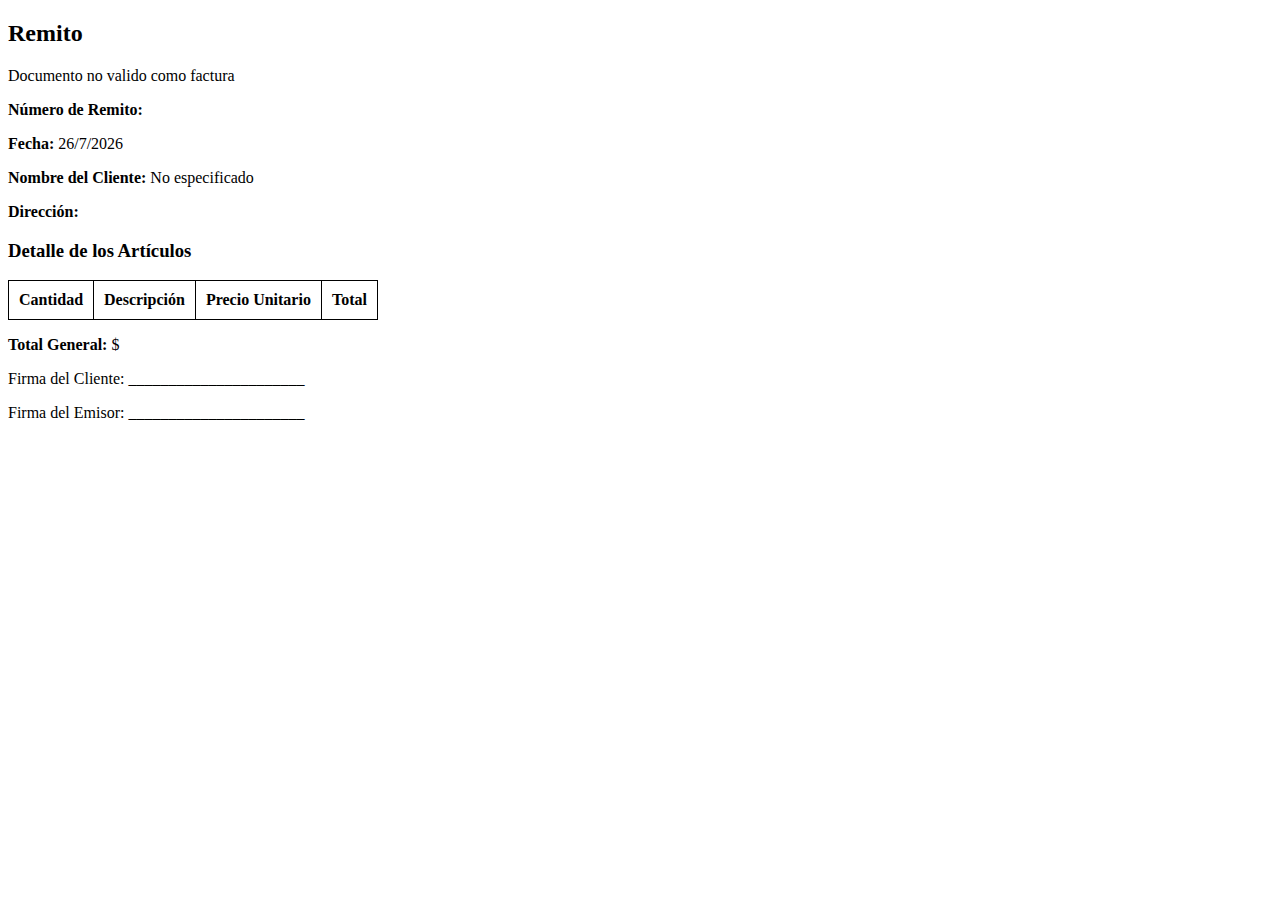
==== remito.html @ 42a1d2db "remito clean up" ====
<!DOCTYPE html>
<html>
  <head>
    <title>Remito</title>
    <style>
      /* Aquí puedes añadir estilos para hacerlo más presentable */
      table,
      th,
      td {
        border: 1px solid black;
        border-collapse: collapse;
      }
      th,
      td {
        padding: 10px;
      }
      th {
        text-align: left;
      }
    </style>
  </head>
  <body>
    <h2>Remito</h2>
    <p>Documento no valido como factura</p>
    <p><strong>Número de Remito:</strong></p>
    <p><strong>Fecha:</strong> <span id="fecha"></span></p>
    <p><strong>Nombre del Cliente:</strong> <span id="cliente"></span></p>
    <p><strong>Dirección:</strong> <span id="direccion_cliente"></span></p>

    <h3>Detalle de los Artículos</h3>
    <table>
      <thead>
        <tr>
          <th>Cantidad</th>
          <th>Descripción</th>
          <th>Precio Unitario</th>
          <th>Total</th>
        </tr>
      </thead>
      <tbody id="productos-tabla">
        <!-- Las filas de productos se insertarán aquí -->
      </tbody>
    </table>

    <p><strong>Total General:</strong> $ <span id="total_general"></span></p>

    <p>Firma del Cliente: ______________________</p>
    <p>Firma del Emisor: ______________________</p>
  </body>

  <script>
    const SHEET_ID = "1iIH5JafHEYD3NusdedZcgGVby21wViVBAk_OyApeFX0";
    const BASE = `https://docs.google.com/spreadsheets/d/${SHEET_ID}/gviz/tq?`;

    const SHEET_NAME = "Remitos";

    let query = encodeURIComponent("SELECT *");
    const URL = BASE + `sheet=${SHEET_NAME}&headers=1&tq=${query}`;

    const PRODUCTOS = {
      b1: {
        nombre: "B1",
        precio: 15200,
      },
      b2: {
        nombre: "B2",
        precio: 14400,
      },
      b3: {
        nombre: "B3",
        precio: 13800,
      },
      c1: {
        nombre: "C1",
        precio: 14800,
      },
      c2: {
        nombre: "C2",
        precio: 24000,
      },
    };

    document.addEventListener("DOMContentLoaded", function () {
      // Esta función analiza los parámetros de la URL
      function getQueryParam(param) {
        var queryString = window.location.search.substring(1);
        var params = queryString.split("&");
        for (var i = 0; i < params.length; i++) {
          var pair = params[i].split("=");
          if (pair[0] == param) {
            return decodeURIComponent(pair[1]);
          }
        }
        return null;
      }
      const CLIENTE = getQueryParam("cliente");

      // Llenar los datos en el HTML
      document.getElementById("cliente").innerText =
        CLIENTE || "No especificado";
      // Repite este paso para cada elemento que necesites llenar
      const today_date = new Date();
      let formatted_date = today_date.toLocaleDateString("es-ES"); // 'es-ES' para formato español, puedes ajustarlo según tu localidad
      document.getElementById("fecha").innerText = formatted_date;

      const data = [];
      const colz = [];
      let USER_DATA = {};
      fetch(URL)
        .then((res) => res.text())
        .then((text) => {
          const jsData = JSON.parse(text.substr(47).slice(0, -2));

          jsData.table.cols.forEach((heading) => {
            if (heading.label) {
              const propName = heading.label.toLowerCase();
              // console.log(propName`)
              colz.push(propName);
            }
          });
          jsData["table"]["rows"].forEach((main) => {
            const row = {};
            main.c.forEach((cell, i) => {
              row[colz[i]] = cell ? cell.v : null;
            });
            data.push(row);
          });
          console.table(data);

          data.forEach((userdata) => {
            // console.log(userdata["cliente"]);
            if (
              userdata["cliente"].toUpperCase() ==
              CLIENTE.toUpperCase()
            ) {
              USER_DATA = userdata;
            }
          });

          // USER DATA?
          console.log("userdata", USER_DATA);
          document.getElementById("direccion_cliente").innerText =
            USER_DATA["direccion"] || "No especificado";
          const mappedProductData = {};
          Object.keys(PRODUCTOS).forEach((key) => {
            if (USER_DATA[key] && USER_DATA[key] > 0) {
              mappedProductData[key] = {
                cantidad: USER_DATA[key],
                nombre: PRODUCTOS[key]["nombre"],
                precio: PRODUCTOS[key]["precio"],
                total: USER_DATA[key] * PRODUCTOS[key]["precio"],
              };
            }
          });

          console.log("mappedProductData", mappedProductData);
          var tabla = document.getElementById("productos-tabla");
          let total = 0;
          for (var key in mappedProductData) {
            if (mappedProductData.hasOwnProperty(key)) {
              var producto = mappedProductData[key];
              var fila = tabla.insertRow();

              var celdaCantidad = fila.insertCell(0);
              var celdaNombre = fila.insertCell(1);
              var celdaPrecio = fila.insertCell(2);
              var celdaTotal = fila.insertCell(3);

              celdaCantidad.innerText = producto.cantidad;
              celdaNombre.innerText = producto.nombre;
              celdaPrecio.innerText = producto.precio.toLocaleString();
              celdaTotal.innerText = (
                producto.cantidad * producto.precio
              ).toLocaleString();
              total += producto.cantidad * producto.precio;
            }
          }

          if (USER_DATA["debe"] && USER_DATA["debe"] > 0) {
            var fila = tabla.insertRow();

            var celdaCantidad = fila.insertCell(0);
            var celdaNombre = fila.insertCell(1);
            var celdaPrecio = fila.insertCell(2);
            var celdaTotal = fila.insertCell(3);

            celdaCantidad.innerText = 1;
            celdaNombre.innerText = "Debe";
            celdaPrecio.innerText = USER_DATA["debe"].toLocaleString();
            celdaTotal.innerText = USER_DATA["debe"].toLocaleString();
            total += USER_DATA["debe"];
          }

          document.getElementById("total_general").innerText =
            total.toLocaleString();
        });
    });
  </script>
</html>
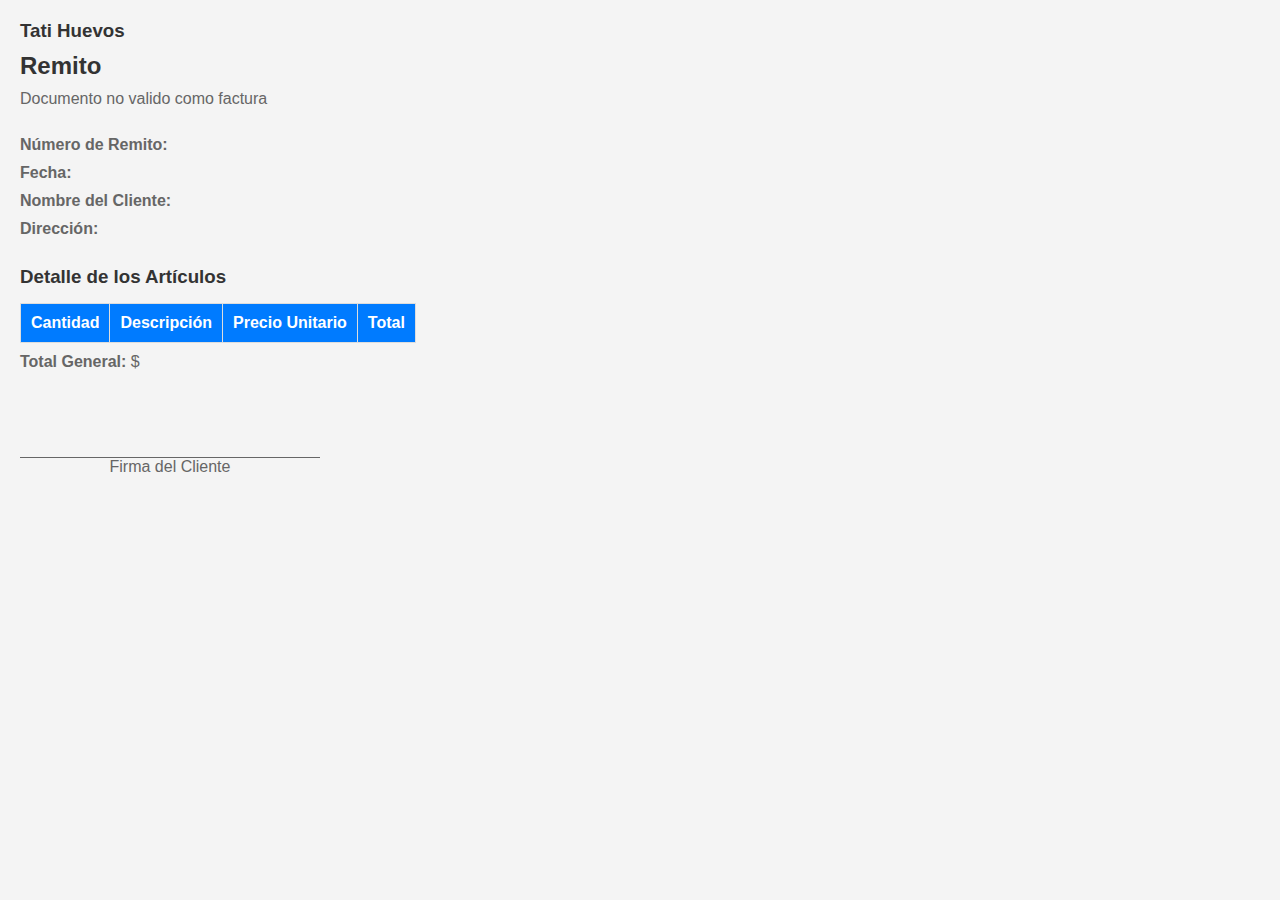
==== commit 7e25a8b6: "remitos detalles" ====
--- a/remito.html
+++ b/remito.html
@@ -2,31 +2,18 @@
 <html>
   <head>
     <title>Remito</title>
-    <style>
-      /* Aquí puedes añadir estilos para hacerlo más presentable */
-      table,
-      th,
-      td {
-        border: 1px solid black;
-        border-collapse: collapse;
-      }
-      th,
-      td {
-        padding: 10px;
-      }
-      th {
-        text-align: left;
-      }
-    </style>
+    <link rel="stylesheet" href="./remito.css" />
   </head>
   <body>
+    <h3>Tati Huevos</h3>
     <h2>Remito</h2>
     <p>Documento no valido como factura</p>
+    <br />
     <p><strong>Número de Remito:</strong></p>
     <p><strong>Fecha:</strong> <span id="fecha"></span></p>
     <p><strong>Nombre del Cliente:</strong> <span id="cliente"></span></p>
     <p><strong>Dirección:</strong> <span id="direccion_cliente"></span></p>
-
+    <br />
     <h3>Detalle de los Artículos</h3>
     <table>
       <thead>
@@ -43,9 +30,12 @@
     </table>
 
     <p><strong>Total General:</strong> $ <span id="total_general"></span></p>
+    <br />
+    <br />
 
-    <p>Firma del Cliente: ______________________</p>
-    <p>Firma del Emisor: ______________________</p>
+    <div class="firma">
+      <p>Firma del Cliente</p>
+    </div>
   </body>
 
   <script>
@@ -81,6 +71,17 @@
     };
 
     document.addEventListener("DOMContentLoaded", function () {
+      Object.defineProperty(String.prototype, "capitalize", {
+        value: function () {
+          return this.split(" ")
+            .map((word) => word.charAt(0).toUpperCase() + word.slice(1))
+            .join(" ");
+        },
+        enumerable: false,
+      });
+
+      
+
       // Esta función analiza los parámetros de la URL
       function getQueryParam(param) {
         var queryString = window.location.search.substring(1);
@@ -97,7 +98,7 @@
 
       // Llenar los datos en el HTML
       document.getElementById("cliente").innerText =
-        CLIENTE || "No especificado";
+        CLIENTE.capitalize() || "No especificado";
       // Repite este paso para cada elemento que necesites llenar
       const today_date = new Date();
       let formatted_date = today_date.toLocaleDateString("es-ES"); // 'es-ES' para formato español, puedes ajustarlo según tu localidad
@@ -129,10 +130,7 @@
 
           data.forEach((userdata) => {
             // console.log(userdata["cliente"]);
-            if (
-              userdata["cliente"].toUpperCase() ==
-              CLIENTE.toUpperCase()
-            ) {
+            if (userdata["cliente"].toUpperCase() == CLIENTE.toUpperCase()) {
               USER_DATA = userdata;
             }
           });
@@ -140,7 +138,7 @@
           // USER DATA?
           console.log("userdata", USER_DATA);
           document.getElementById("direccion_cliente").innerText =
-            USER_DATA["direccion"] || "No especificado";
+            USER_DATA["direccion"].capitalize() || "No especificado";
           const mappedProductData = {};
           Object.keys(PRODUCTOS).forEach((key) => {
             if (USER_DATA[key] && USER_DATA[key] > 0) {
--- a/remito.css
+++ b/remito.css
@@ -0,0 +1,52 @@
+ /* Reset básico */
+ body, h2, h3, p {
+    margin: 0;
+    padding: 0;
+    font-family: Arial, sans-serif;
+  }
+
+  body {
+    padding: 20px;
+    background-color: #f4f4f4;
+  }
+
+  h2, h3 {
+    color: #333;
+    padding-bottom: 10px;
+  }
+
+  p {
+    color: #666;
+    margin-bottom: 10px;
+  }
+
+  /* Estilos para la tabla */
+  table {
+    /* width: 100%; */
+    border-collapse: collapse;
+    margin-top: 5px;
+    margin-bottom: 10px;
+  }
+
+  th, td {
+    padding: 10px;
+    border: 1px solid #ddd;
+    text-align: left;
+  }
+
+  th {
+    background-color: #007bff;
+    color: white;
+  }
+
+  tr:nth-child(even) {
+    background-color: #f2f2f2;
+  }
+
+  /* Estilos para firmas */
+  .firma {
+    border-top: 1px solid #666;
+    width: 300px;
+    text-align: center;
+    margin-top: 40px;
+  }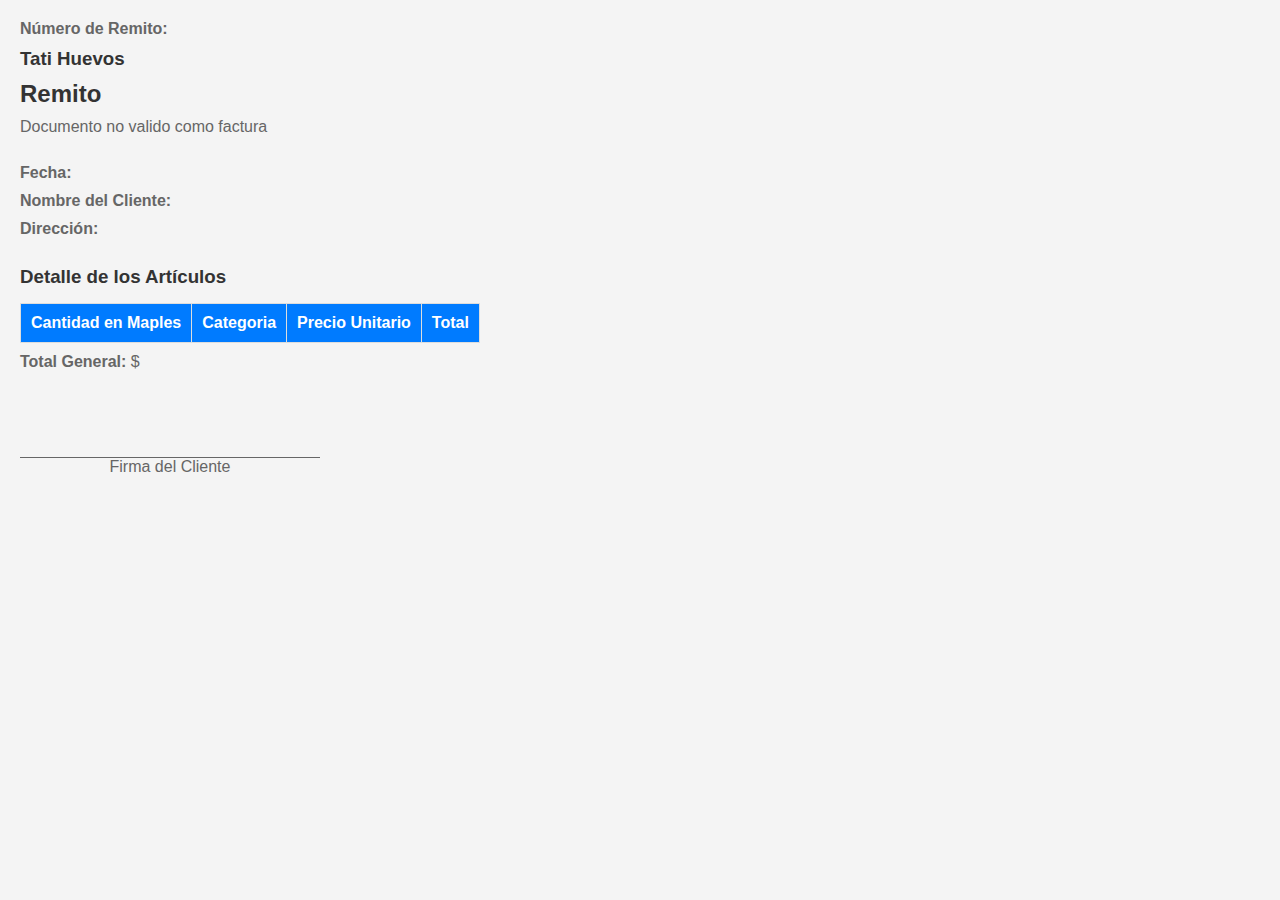
==== commit 12877ecf: "tati huevos" ====
--- a/remito.html
+++ b/remito.html
@@ -5,11 +5,11 @@
     <link rel="stylesheet" href="./remito.css" />
   </head>
   <body>
+    <p><strong>Número de Remito:</strong></p>
     <h3>Tati Huevos</h3>
     <h2>Remito</h2>
     <p>Documento no valido como factura</p>
     <br />
-    <p><strong>Número de Remito:</strong></p>
     <p><strong>Fecha:</strong> <span id="fecha"></span></p>
     <p><strong>Nombre del Cliente:</strong> <span id="cliente"></span></p>
     <p><strong>Dirección:</strong> <span id="direccion_cliente"></span></p>
@@ -18,8 +18,8 @@
     <table>
       <thead>
         <tr>
-          <th>Cantidad</th>
-          <th>Descripción</th>
+          <th>Cantidad en Maples</th>
+          <th>Categoria</th>
           <th>Precio Unitario</th>
           <th>Total</th>
         </tr>
@@ -49,23 +49,23 @@
 
     const PRODUCTOS = {
       b1: {
-        nombre: "B1",
+        nombre: "Blanco 1",
         precio: 15200,
       },
       b2: {
-        nombre: "B2",
+        nombre: "Blanco 2",
         precio: 14400,
       },
       b3: {
-        nombre: "B3",
+        nombre: "Blanco 3",
         precio: 13800,
       },
       c1: {
-        nombre: "C1",
+        nombre: "Color 1",
         precio: 14800,
       },
       c2: {
-        nombre: "C2",
+        nombre: "Color 2",
         precio: 24000,
       },
     };
